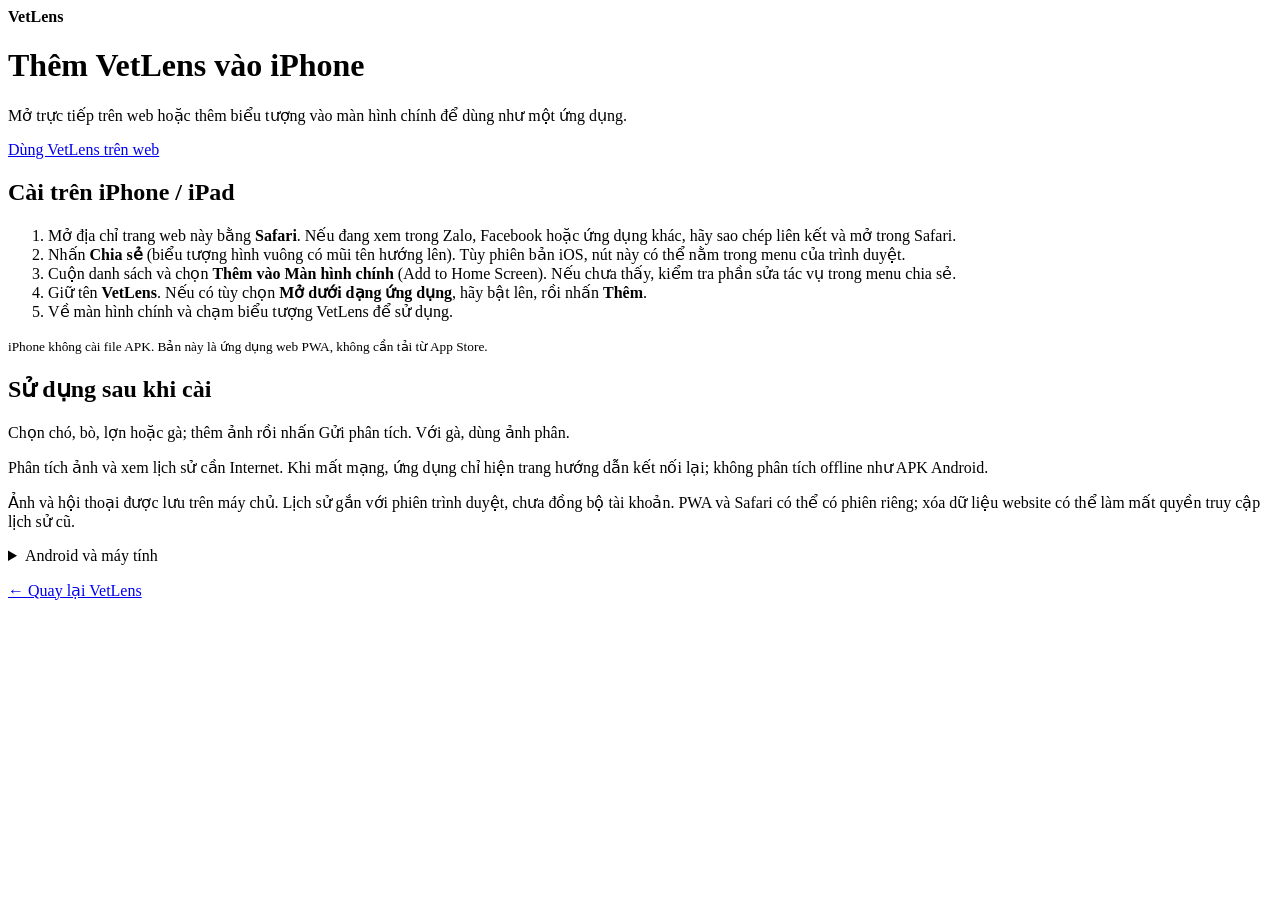
==== web/static/install.html @ fe1cc3b9 "Deploy VetLens web and iOS PWA with Render configuration" ====
<!doctype html>
<html lang="vi"><head><meta charset="utf-8"><meta name="viewport" content="width=device-width,initial-scale=1"><meta name="theme-color" content="#10533E"><meta name="apple-mobile-web-app-capable" content="yes"><meta name="apple-mobile-web-app-title" content="VetLens"><link rel="manifest" href="/static/manifest.webmanifest"><link rel="apple-touch-icon" href="/static/icons/apple-touch-icon.png"><link rel="stylesheet" href="/static/install.css"><title>Cài VetLens trên iPhone</title></head>
<body><main><header><img src="/static/icons/icon-192.png" alt=""><strong>VetLens</strong></header><h1>Thêm VetLens vào iPhone</h1><p>Mở trực tiếp trên web hoặc thêm biểu tượng vào màn hình chính để dùng như một ứng dụng.</p><a class="button" href="/">Dùng VetLens trên web</a> <button id="install-pwa" hidden>Cài ứng dụng</button>
<section class="card"><h2>Cài trên iPhone / iPad</h2><ol><li>Mở địa chỉ trang web này bằng <strong>Safari</strong>. Nếu đang xem trong Zalo, Facebook hoặc ứng dụng khác, hãy sao chép liên kết và mở trong Safari.</li><li>Nhấn <strong>Chia sẻ</strong> (biểu tượng hình vuông có mũi tên hướng lên). Tùy phiên bản iOS, nút này có thể nằm trong menu của trình duyệt.</li><li>Cuộn danh sách và chọn <strong>Thêm vào Màn hình chính</strong> (Add to Home Screen). Nếu chưa thấy, kiểm tra phần sửa tác vụ trong menu chia sẻ.</li><li>Giữ tên <strong>VetLens</strong>. Nếu có tùy chọn <strong>Mở dưới dạng ứng dụng</strong>, hãy bật lên, rồi nhấn <strong>Thêm</strong>.</li><li>Về màn hình chính và chạm biểu tượng VetLens để sử dụng.</li></ol><p><small>iPhone không cài file APK. Bản này là ứng dụng web PWA, không cần tải từ App Store.</small></p></section>
<section class="card"><h2>Sử dụng sau khi cài</h2><p>Chọn chó, bò, lợn hoặc gà; thêm ảnh rồi nhấn Gửi phân tích. Với gà, dùng ảnh phân.</p><p class="note">Phân tích ảnh và xem lịch sử cần Internet. Khi mất mạng, ứng dụng chỉ hiện trang hướng dẫn kết nối lại; không phân tích offline như APK Android.</p><p>Ảnh và hội thoại được lưu trên máy chủ. Lịch sử gắn với phiên trình duyệt, chưa đồng bộ tài khoản. PWA và Safari có thể có phiên riêng; xóa dữ liệu website có thể làm mất quyền truy cập lịch sử cũ.</p></section>
<details class="card"><summary>Android và máy tính</summary><p>Mở bằng Chrome hoặc Edge, chọn Cài ứng dụng / Thêm vào màn hình chính trong menu. Nếu trình duyệt hỗ trợ lời nhắc cài đặt, nút Cài ứng dụng sẽ xuất hiện trên trang này.</p></details><p id="connection-state" class="note" hidden></p><p><a href="/">← Quay lại VetLens</a></p></main><script src="/static/pwa.js" defer></script></body></html>
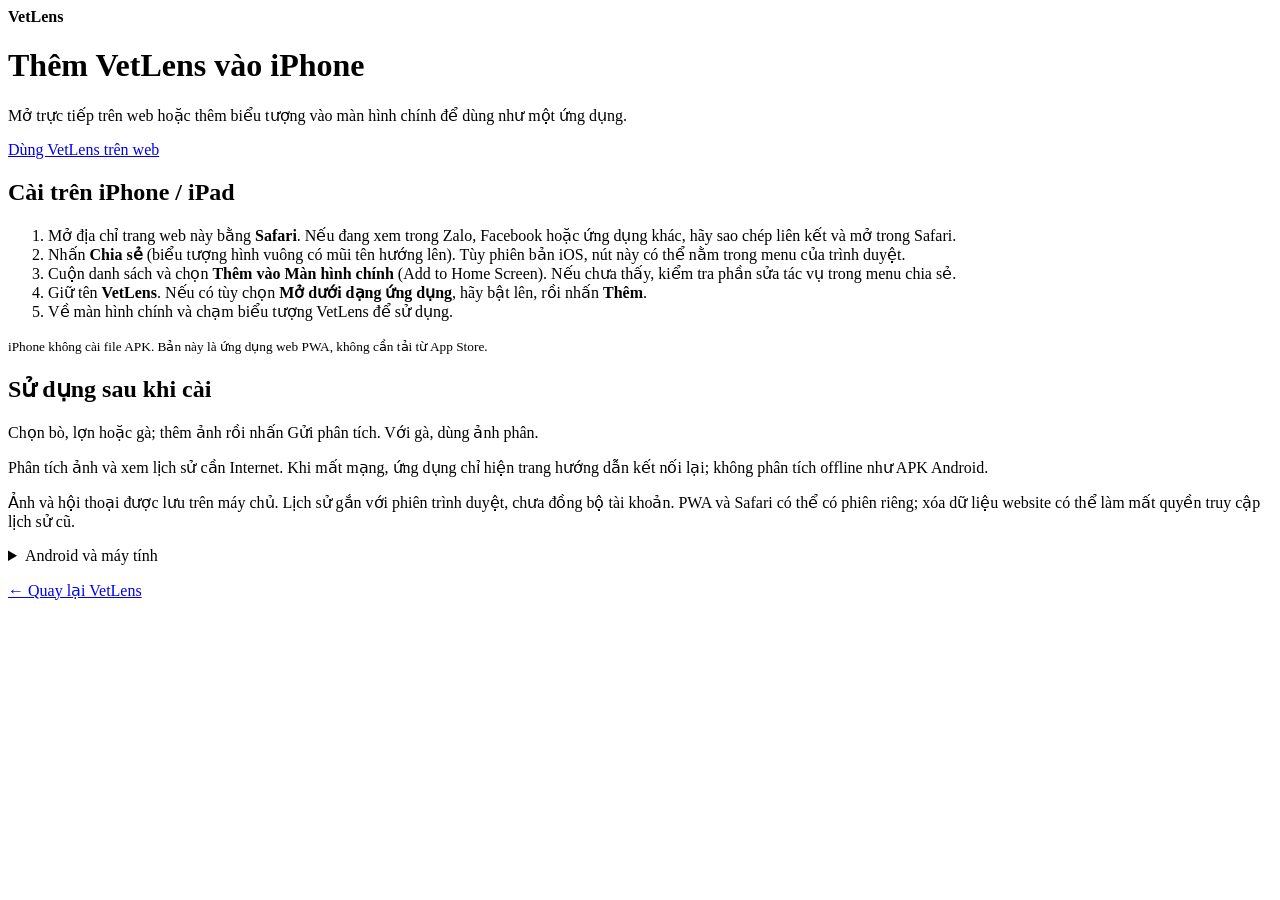
==== commit b5d59de9: "Update VetLens web to three species and round3 models Remove dog diagnosis, add chicken fecal/body r" ====
--- a/web/static/install.html
+++ b/web/static/install.html
@@ -2,5 +2,5 @@
 <html lang="vi"><head><meta charset="utf-8"><meta name="viewport" content="width=device-width,initial-scale=1"><meta name="theme-color" content="#10533E"><meta name="apple-mobile-web-app-capable" content="yes"><meta name="apple-mobile-web-app-title" content="VetLens"><link rel="manifest" href="/static/manifest.webmanifest"><link rel="apple-touch-icon" href="/static/icons/apple-touch-icon.png"><link rel="stylesheet" href="/static/install.css"><title>Cài VetLens trên iPhone</title></head>
 <body><main><header><img src="/static/icons/icon-192.png" alt=""><strong>VetLens</strong></header><h1>Thêm VetLens vào iPhone</h1><p>Mở trực tiếp trên web hoặc thêm biểu tượng vào màn hình chính để dùng như một ứng dụng.</p><a class="button" href="/">Dùng VetLens trên web</a> <button id="install-pwa" hidden>Cài ứng dụng</button>
 <section class="card"><h2>Cài trên iPhone / iPad</h2><ol><li>Mở địa chỉ trang web này bằng <strong>Safari</strong>. Nếu đang xem trong Zalo, Facebook hoặc ứng dụng khác, hãy sao chép liên kết và mở trong Safari.</li><li>Nhấn <strong>Chia sẻ</strong> (biểu tượng hình vuông có mũi tên hướng lên). Tùy phiên bản iOS, nút này có thể nằm trong menu của trình duyệt.</li><li>Cuộn danh sách và chọn <strong>Thêm vào Màn hình chính</strong> (Add to Home Screen). Nếu chưa thấy, kiểm tra phần sửa tác vụ trong menu chia sẻ.</li><li>Giữ tên <strong>VetLens</strong>. Nếu có tùy chọn <strong>Mở dưới dạng ứng dụng</strong>, hãy bật lên, rồi nhấn <strong>Thêm</strong>.</li><li>Về màn hình chính và chạm biểu tượng VetLens để sử dụng.</li></ol><p><small>iPhone không cài file APK. Bản này là ứng dụng web PWA, không cần tải từ App Store.</small></p></section>
-<section class="card"><h2>Sử dụng sau khi cài</h2><p>Chọn chó, bò, lợn hoặc gà; thêm ảnh rồi nhấn Gửi phân tích. Với gà, dùng ảnh phân.</p><p class="note">Phân tích ảnh và xem lịch sử cần Internet. Khi mất mạng, ứng dụng chỉ hiện trang hướng dẫn kết nối lại; không phân tích offline như APK Android.</p><p>Ảnh và hội thoại được lưu trên máy chủ. Lịch sử gắn với phiên trình duyệt, chưa đồng bộ tài khoản. PWA và Safari có thể có phiên riêng; xóa dữ liệu website có thể làm mất quyền truy cập lịch sử cũ.</p></section>
+<section class="card"><h2>Sử dụng sau khi cài</h2><p>Chọn bò, lợn hoặc gà; thêm ảnh rồi nhấn Gửi phân tích. Với gà, dùng ảnh phân.</p><p class="note">Phân tích ảnh và xem lịch sử cần Internet. Khi mất mạng, ứng dụng chỉ hiện trang hướng dẫn kết nối lại; không phân tích offline như APK Android.</p><p>Ảnh và hội thoại được lưu trên máy chủ. Lịch sử gắn với phiên trình duyệt, chưa đồng bộ tài khoản. PWA và Safari có thể có phiên riêng; xóa dữ liệu website có thể làm mất quyền truy cập lịch sử cũ.</p></section>
 <details class="card"><summary>Android và máy tính</summary><p>Mở bằng Chrome hoặc Edge, chọn Cài ứng dụng / Thêm vào màn hình chính trong menu. Nếu trình duyệt hỗ trợ lời nhắc cài đặt, nút Cài ứng dụng sẽ xuất hiện trên trang này.</p></details><p id="connection-state" class="note" hidden></p><p><a href="/">← Quay lại VetLens</a></p></main><script src="/static/pwa.js" defer></script></body></html>
